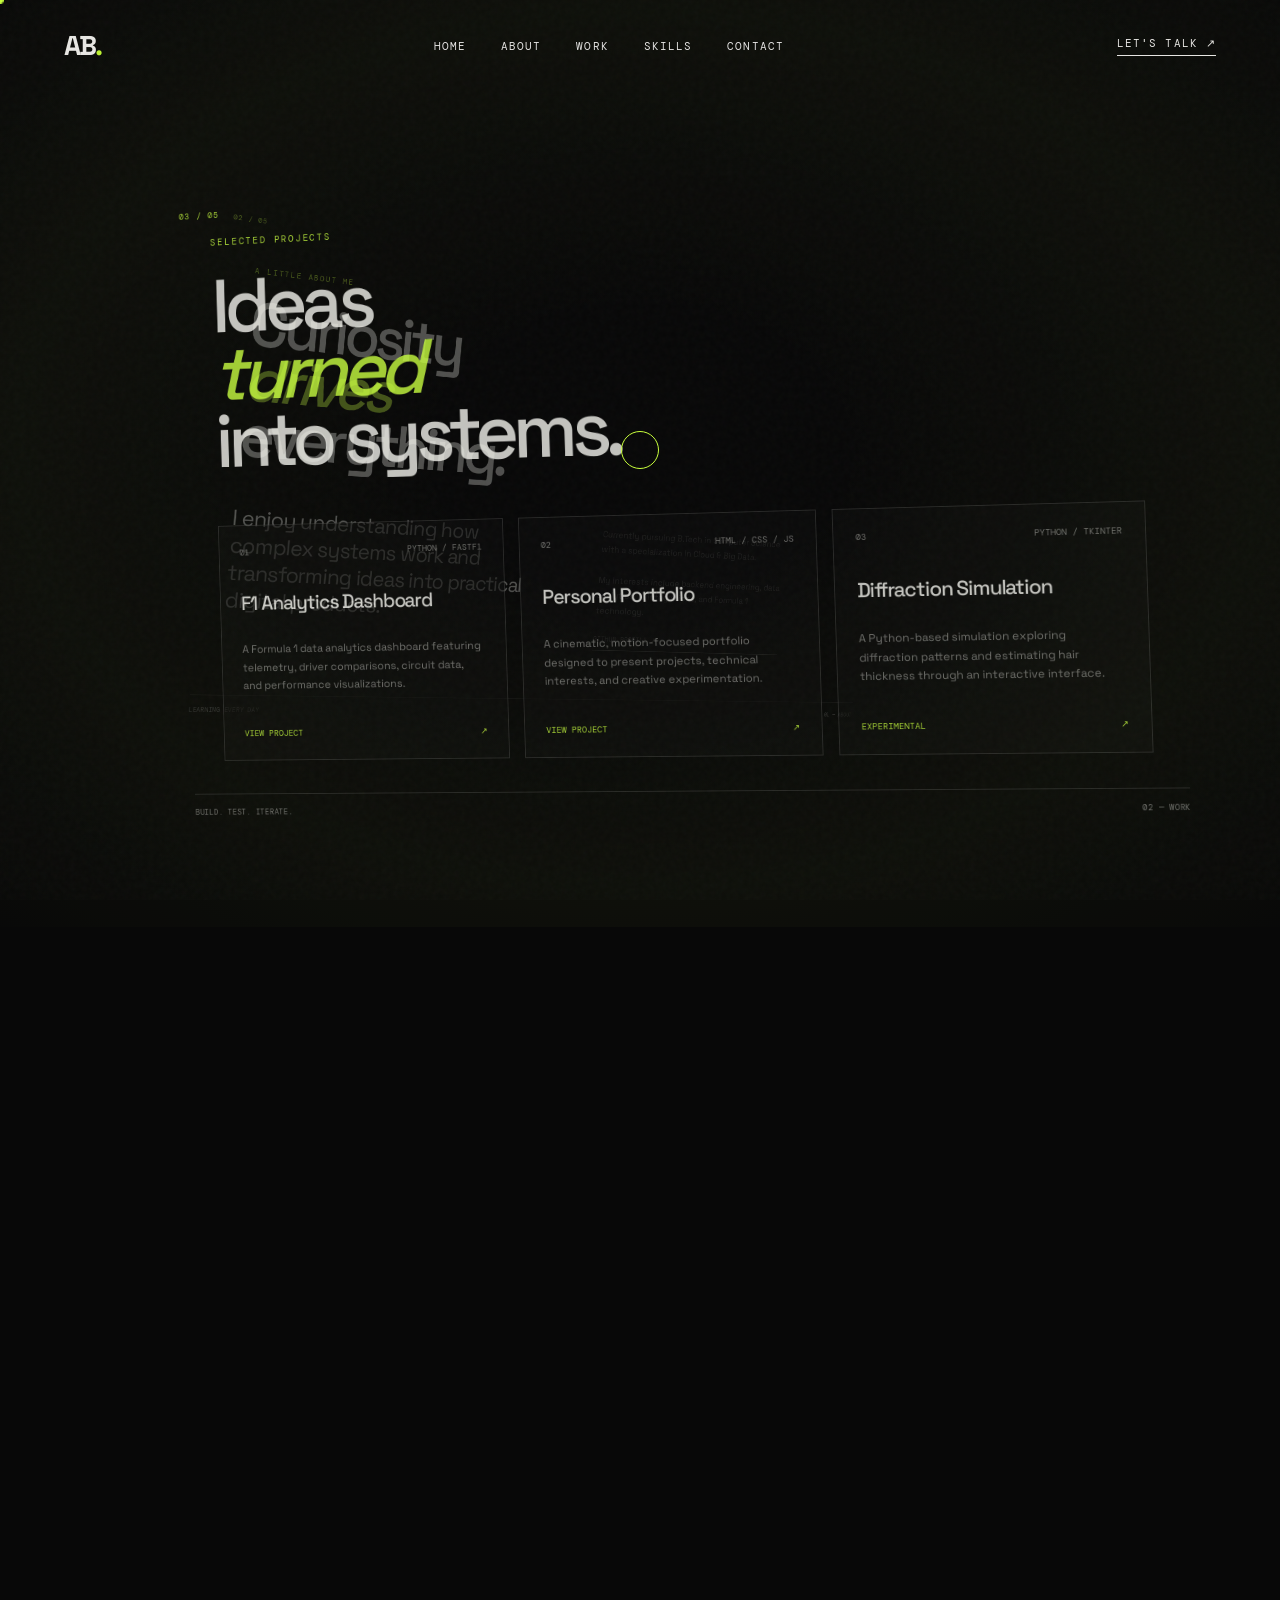
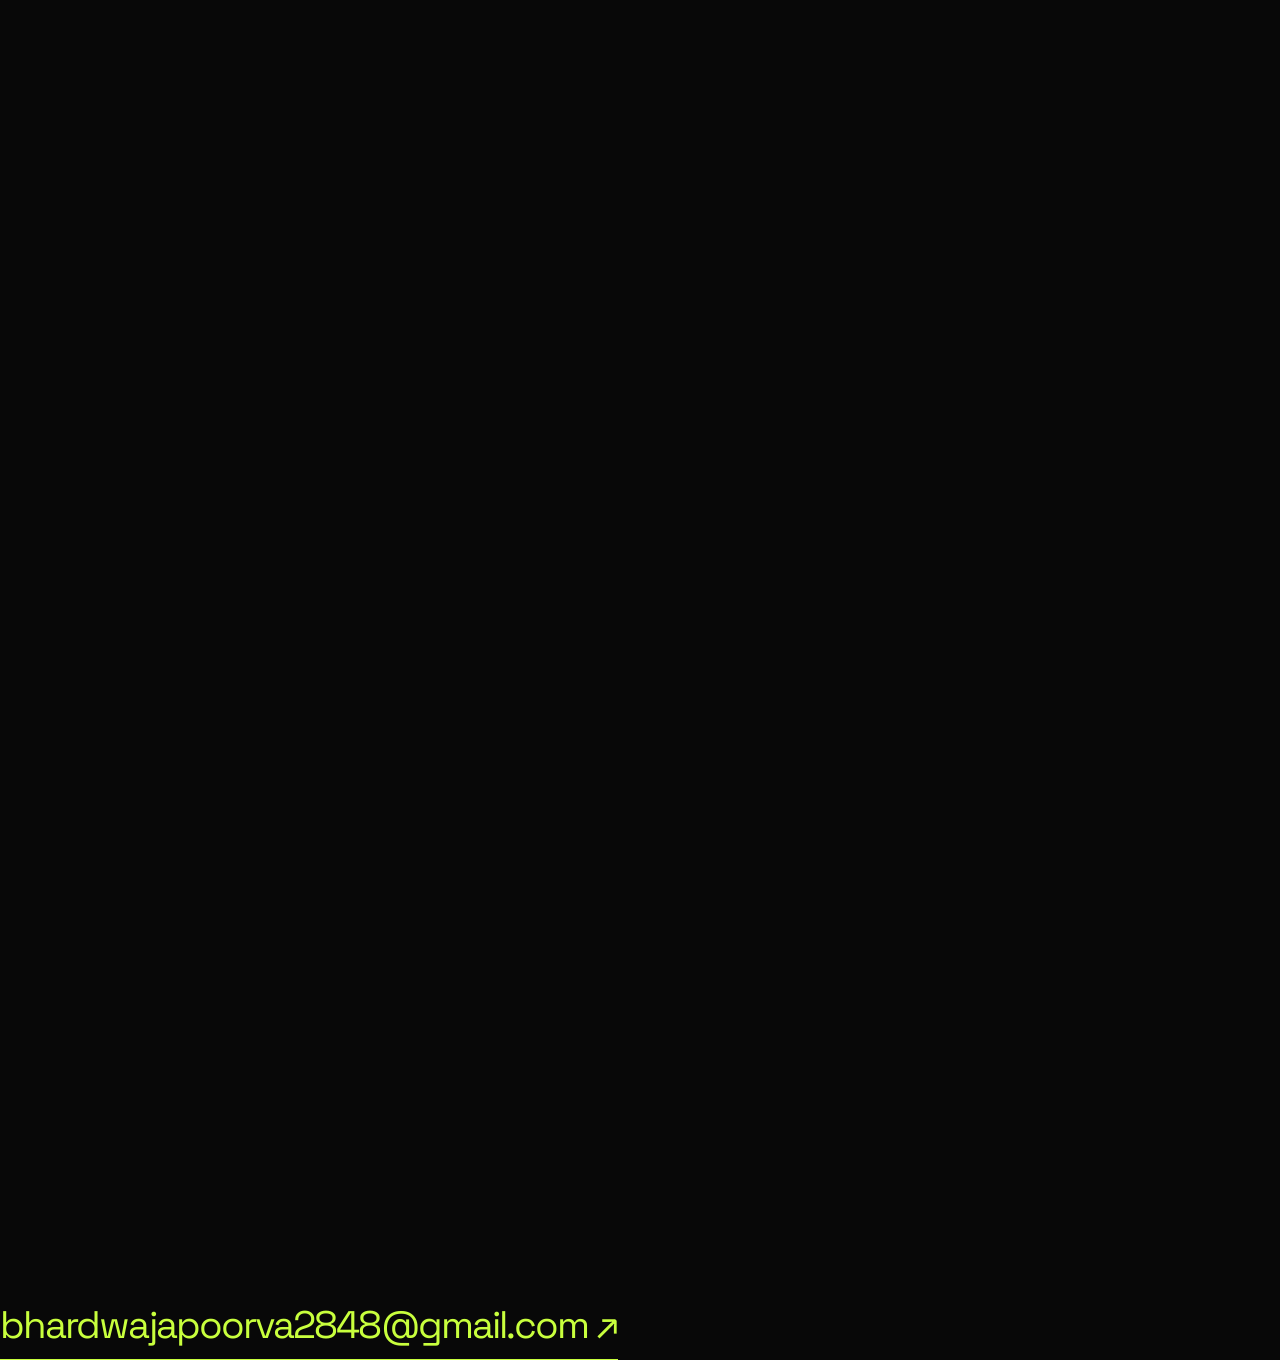
==== index.html @ 8e61adb4 "Clean up index.html by removing comments Removed unnecessary comments and cleaned up HTML structure." ====
<!DOCTYPE html>
<html lang="en">
<head>
  <meta charset="UTF-8" />
  <meta name="viewport" content="width=device-width, initial-scale=1.0" />

  <title>Apoorva Bhardwaj — Developer</title>

  <link rel="stylesheet" href="style.css" />
</head>

<body>

  <div id="loader">
    <div class="loader-number">00</div>
    <div class="loader-line"></div>
    <p>INITIALIZING EXPERIENCE</p>
  </div>

  <div class="cursor"></div>
  <div class="cursor-outline"></div>

  <canvas id="space"></canvas>

  <div class="noise"></div>

  <header class="navbar">
    <a href="#home" class="logo magnetic">AB<span>.</span></a>

    <nav>
      <a href="#home">Home</a>
      <a href="#about">About</a>
      <a href="#work">Work</a>
      <a href="#skills">Skills</a>
      <a href="#contact">Contact</a>
    </nav>

    <a href="#contact" class="nav-contact magnetic">
      Let's Talk ↗
    </a>
  </header>

  <main>

    <!-- Scroll space controls the virtual camera -->
    <div id="scroll-space">

      <section class="scroll-anchor" id="home-anchor"></section>
      <section class="scroll-anchor" id="about-anchor"></section>
      <section class="scroll-anchor" id="work-anchor"></section>
      <section class="scroll-anchor" id="skills-anchor"></section>
      <section class="scroll-anchor" id="contact-anchor"></section>

    </div>

    <!-- Virtual 3D world -->
    <div id="world">
      <div id="stage">

        <!-- HOME -->
        <section class="scene-panel" data-index="0" id="home">

          <div class="panel-number">01 / 05</div>

          <div class="hero-content">
            <p class="eyebrow">CLOUD & BIG DATA ENGINEER</p>

            <h1>
              Building
              <span>digital</span>
              experiences.
            </h1>

            <p class="hero-description">
              First-year B.Tech student exploring software engineering,
              cloud computing, artificial intelligence, and data.
            </p>

            <div class="hero-actions">
              <a href="#work" class="button magnetic">
                Explore Work <span>↗</span>
              </a>

              <a href="#contact" class="text-link magnetic">
                Get in touch ↗
              </a>
            </div>
          </div>

          <div class="hero-side">
            <div class="orbit"></div>
            <p>SCROLL TO<br />ENTER THE SYSTEM ↓</p>
          </div>

          <div class="panel-footer">
            <span>BASED IN BENGALURU, INDIA</span>
            <span>AVAILABLE FOR OPPORTUNITIES</span>
          </div>

        </section>


        <!-- ABOUT -->
        <section class="scene-panel" data-index="1" id="about">

          <div class="panel-number">02 / 05</div>

          <div class="section-content">

            <p class="eyebrow">A LITTLE ABOUT ME</p>

            <h2>
              Curiosity
              <span>drives</span>
              everything.
            </h2>

            <div class="about-grid">

              <p class="large-text">
                I enjoy understanding how complex systems work and
                transforming ideas into practical digital products.
              </p>

              <div class="about-details">
                <p>
                  Currently pursuing B.Tech in Computer Science with
                  a specialization in Cloud & Big Data.
                </p>

                <p>
                  My interests include backend engineering, data
                  analytics, AI integrations, and Formula 1 technology.
                </p>

                <a
                  href="https://github.com/ABhardwaj28"
                  target="_blank"
                  rel="noopener noreferrer"
                  class="text-link magnetic"
                >
                  GitHub Profile ↗
                </a>
              </div>

            </div>

          </div>

          <div class="panel-footer">
            <span>LEARNING EVERY DAY</span>
            <span>01 — ABOUT</span>
          </div>

        </section>


        <!-- WORK -->
        <section class="scene-panel" data-index="2" id="work">

          <div class="panel-number">03 / 05</div>

          <div class="section-content">

            <p class="eyebrow">SELECTED PROJECTS</p>

            <h2>
              Ideas
              <span>turned</span>
              into systems.
            </h2>

            <div class="projects">

              <a
                href="https://github.com/ABhardwaj28/F1-project"
                target="_blank"
                rel="noopener noreferrer"
                class="project-card magnetic"
              >
                <div class="project-top">
                  <span>01</span>
                  <span>PYTHON / FASTF1</span>
                </div>

                <h3>F1 Analytics Dashboard</h3>

                <p>
                  A Formula 1 data analytics dashboard featuring
                  telemetry, driver comparisons, circuit data,
                  and performance visualizations.
                </p>

                <div class="project-bottom">
                  <span>VIEW PROJECT</span>
                  <span>↗</span>
                </div>
              </a>


              <a
                href="https://github.com/ABhardwaj28/Portfolio"
                target="_blank"
                rel="noopener noreferrer"
                class="project-card magnetic"
              >
                <div class="project-top">
                  <span>02</span>
                  <span>HTML / CSS / JS</span>
                </div>

                <h3>Personal Portfolio</h3>

                <p>
                  A cinematic, motion-focused portfolio designed
                  to present projects, technical interests,
                  and creative experimentation.
                </p>

                <div class="project-bottom">
                  <span>VIEW PROJECT</span>
                  <span>↗</span>
                </div>
              </a>


              <div class="project-card">
                <div class="project-top">
                  <span>03</span>
                  <span>PYTHON / TKINTER</span>
                </div>

                <h3>Diffraction Simulation</h3>

                <p>
                  A Python-based simulation exploring diffraction
                  patterns and estimating hair thickness through
                  an interactive interface.
                </p>

                <div class="project-bottom">
                  <span>EXPERIMENTAL</span>
                  <span>↗</span>
                </div>
              </div>

            </div>

          </div>

          <div class="panel-footer">
            <span>BUILD. TEST. ITERATE.</span>
            <span>02 — WORK</span>
          </div>

        </section>


        <!-- SKILLS -->
        <section class="scene-panel" data-index="3" id="skills">

          <div class="panel-number">04 / 05</div>

          <div class="section-content">

            <p class="eyebrow">TECHNICAL TOOLKIT</p>

            <h2>
              Always
              <span>learning</span>
              something new.
            </h2>

            <div class="skills-grid">

              <div class="skill-group">
                <span>01</span>
                <h3>Languages</h3>
                <p>Python</p>
                <p>JavaScript</p>
                <p>SQL</p>
                <p>HTML / CSS</p>
              </div>

              <div class="skill-group">
                <span>02</span>
                <h3>Technologies</h3>
                <p>Streamlit</p>
                <p>FastF1</p>
                <p>Git & GitHub</p>
                <p>Docker</p>
              </div>

              <div class="skill-group">
                <span>03</span>
                <h3>Interests</h3>
                <p>Cloud Computing</p>
                <p>Artificial Intelligence</p>
                <p>Data Analytics</p>
                <p>Open Source</p>
              </div>

            </div>

          </div>

          <div class="panel-footer">
            <span>PROGRESS OVER PERFECTION</span>
            <span>03 — SKILLS</span>
          </div>

        </section>


        <!-- CONTACT -->
        <section class="scene-panel" data-index="4" id="contact">

          <div class="panel-number">05 / 05</div>

          <div class="contact-content">

            <p class="eyebrow">HAVE AN IDEA?</p>

            <h2>
              Let's build
              <span>something</span>
              meaningful.
            </h2>

            <p class="contact-description">
              Open to learning opportunities, collaborations,
              internships, and interesting technical projects.
            </p>

            <a
              href="mailto:bhardwajapoorva2848@gmail.com"
              class="contact-email magnetic"
            >
              bhardwajapoorva2848@gmail.com ↗
            </a>

            <div class="social-links">

              <a
                href="https://github.com/ABhardwaj28"
                target="_blank"
                rel="noopener noreferrer"
                class="magnetic"
              >
                GitHub ↗
              </a>

              <a
                href="https://www.linkedin.com"
                target="_blank"
                rel="noopener noreferrer"
                class="magnetic"
              >
                LinkedIn ↗
              </a>

            </div>

          </div>

          <div class="panel-footer">
            <span>THANKS FOR VISITING</span>
            <span>© 2026 APOORVA BHARDWAJ</span>
          </div>

        </section>

      </div>
    </div>

  </main>

  <div class="flight-overlay"></div>

  <script src="script.js"></script>

</body>
</html>
<a
  href="mailto:bhardwajapoorva2848@gmail.com"
  class="contact-email magnetic"
>
  bhardwajapoorva2848@gmail.com ↗
</a>
---- style.css ----
@import url('https://fonts.googleapis.com/css2?family=DM+Mono:wght@400;500&family=Space+Grotesk:wght@300;400;500;600;700&display=swap');

:root {
  --background: #080808;
  --foreground: #f3f3ed;
  --muted: #858581;
  --accent: #c8ff3d;
  --line: rgba(243, 243, 237, 0.15);
}

* {
  margin: 0;
  padding: 0;
  box-sizing: border-box;
}

html {
  scroll-behavior: auto;
  background: var(--background);
}

body {
  background: var(--background);
  color: var(--foreground);
  font-family: "Space Grotesk", sans-serif;
  overflow-x: hidden;
  cursor: none;
}

a {
  color: inherit;
  text-decoration: none;
}

button,
a {
  -webkit-tap-highlight-color: transparent;
}

#loader {
  position: fixed;
  inset: 0;
  z-index: 99999;
  background: var(--background);
  display: flex;
  flex-direction: column;
  justify-content: center;
  align-items: center;
  gap: 18px;
  transition: opacity 0.8s ease, visibility 0.8s ease;
}

#loader.hide {
  opacity: 0;
  visibility: hidden;
}

.loader-number {
  font-family: "DM Mono", monospace;
  font-size: 5rem;
  color: var(--accent);
}

.loader-line {
  width: 180px;
  height: 1px;
  background: var(--line);
  overflow: hidden;
}

.loader-line::after {
  content: "";
  display: block;
  width: 100%;
  height: 100%;
  background: var(--accent);
  transform: translateX(-100%);
  animation: loading 1.5s ease forwards;
}

#loader p {
  font-family: "DM Mono", monospace;
  color: var(--muted);
  font-size: 0.65rem;
  letter-spacing: 0.15em;
}

@keyframes loading {
  to {
    transform: translateX(0);
  }
}

#space {
  position: fixed;
  inset: 0;
  z-index: -3;
  width: 100%;
  height: 100%;
}

.noise {
  position: fixed;
  inset: 0;
  z-index: 100;
  pointer-events: none;
  opacity: 0.04;
  background-image: url("data:image/svg+xml,%3Csvg viewBox='0 0 180 180' xmlns='http://www.w3.org/2000/svg'%3E%3Cfilter id='n'%3E%3CfeTurbulence type='fractalNoise' baseFrequency='.9' numOctaves='4' stitchTiles='stitch'/%3E%3C/filter%3E%3Crect width='100%25' height='100%25' filter='url(%23n)' opacity='.7'/%3E%3C/svg%3E");
}

.cursor,
.cursor-outline {
  position: fixed;
  top: 0;
  left: 0;
  pointer-events: none;
  z-index: 10000;
  border-radius: 50%;
  transform: translate3d(-50%, -50%, 0);
  will-change: transform;
}

.cursor {
  width: 7px;
  height: 7px;
  background: var(--accent);
}

.cursor-outline {
  width: 38px;
  height: 38px;
  border: 1px solid var(--accent);
  transition:
    width 0.3s ease,
    height 0.3s ease,
    background 0.3s ease;
}

.cursor-outline.large {
  width: 75px;
  height: 75px;
  background: rgba(200, 255, 61, 0.06);
}

.navbar {
  position: fixed;
  top: 0;
  left: 0;
  width: 100%;
  z-index: 500;
  display: flex;
  align-items: center;
  justify-content: space-between;
  padding: 28px 5vw;
  mix-blend-mode: difference;
}

.logo {
  font-size: 1.7rem;
  font-weight: 700;
  letter-spacing: -0.08em;
}

.logo span {
  color: var(--accent);
}

.navbar nav {
  display: flex;
  gap: 35px;
}

.navbar nav a,
.nav-contact {
  font-family: "DM Mono", monospace;
  font-size: 0.68rem;
  text-transform: uppercase;
  letter-spacing: 0.1em;
  color: var(--foreground);
  transition: color 0.3s ease;
}

.navbar nav a:hover,
.nav-contact:hover {
  color: var(--accent);
}

.nav-contact {
  border-bottom: 1px solid var(--foreground);
  padding-bottom: 5px;
}

#scroll-space {
  position: relative;
  height: 500vh;
}

.scroll-anchor {
  height: 100vh;
  pointer-events: none;
}

#world {
  position: fixed;
  inset: 0;
  z-index: 10;
  perspective: 1800px;
  perspective-origin: 50% 50%;
  overflow: hidden;
  pointer-events: none;
}

#stage {
  position: relative;
  width: 100%;
  height: 100%;
  transform-style: preserve-3d;
}

.scene-panel {
  position: absolute;
  inset: 0;
  width: 100%;
  height: 100%;
  padding: 150px 8vw 70px;
  display: flex;
  flex-direction: column;
  justify-content: center;
  transform-style: preserve-3d;
  opacity: 0;
  visibility: hidden;
  will-change: transform, opacity;
  backface-visibility: hidden;
  pointer-events: none;
}

.scene-panel.active {
  pointer-events: auto;
}

.panel-number {
  position: absolute;
  top: 145px;
  left: 5vw;
  font-family: "DM Mono", monospace;
  font-size: 0.65rem;
  color: var(--accent);
  letter-spacing: 0.12em;
}

.panel-footer {
  position: absolute;
  left: 5vw;
  right: 5vw;
  bottom: 30px;
  display: flex;
  justify-content: space-between;
  border-top: 1px solid var(--line);
  padding-top: 15px;
  font-family: "DM Mono", monospace;
  font-size: 0.58rem;
  letter-spacing: 0.08em;
  color: var(--muted);
}

.eyebrow {
  font-family: "DM Mono", monospace;
  font-size: 0.7rem;
  color: var(--accent);
  letter-spacing: 0.16em;
  margin-bottom: 30px;
}

.hero-content {
  max-width: 1000px;
  transform: translateZ(80px);
}

h1,
h2 {
  font-weight: 500;
  letter-spacing: -0.08em;
  line-height: 0.9;
}

h1 {
  font-size: clamp(4rem, 10vw, 10rem);
  max-width: 1100px;
}

h1 span,
h2 span {
  display: block;
  color: var(--accent);
  font-style: italic;
}

.hero-description {
  max-width: 420px;
  margin-top: 45px;
  margin-left: 8px;
  font-size: 0.95rem;
  line-height: 1.7;
  color: var(--muted);
}

.hero-actions {
  display: flex;
  align-items: center;
  gap: 35px;
  margin-top: 40px;
}

.button {
  display: inline-flex;
  align-items: center;
  gap: 35px;
  padding: 17px 23px;
  color: var(--background);
  background: var(--accent);
  font-family: "DM Mono", monospace;
  font-size: 0.7rem;
  text-transform: uppercase;
  transition: transform 0.3s ease;
}

.button:hover {
  transform: scale(1.05);
}

.text-link {
  font-family: "DM Mono", monospace;
  font-size: 0.7rem;
  text-transform: uppercase;
  border-bottom: 1px solid var(--muted);
  padding-bottom: 8px;
}

.hero-side {
  position: absolute;
  right: 9vw;
  bottom: 25%;
  text-align: right;
}

.hero-side p {
  font-family: "DM Mono", monospace;
  color: var(--muted);
  font-size: 0.58rem;
  line-height: 1.8;
  letter-spacing: 0.1em;
}

.orbit {
  width: 180px;
  height: 180px;
  border: 1px solid rgba(200, 255, 61, 0.4);
  border-radius: 50%;
  margin-bottom: 30px;
  animation: orbit 15s linear infinite;
  position: relative;
}

.orbit::before,
.orbit::after {
  content: "";
  position: absolute;
  inset: 25px;
  border: 1px solid var(--line);
  border-radius: 50%;
}

.orbit::after {
  inset: 60px;
  background: var(--accent);
  box-shadow: 0 0 50px rgba(200, 255, 61, 0.4);
}

@keyframes orbit {
  to {
    transform: rotate(360deg);
  }
}

.section-content {
  width: 100%;
  max-width: 1250px;
  margin: auto;
}

h2 {
  font-size: clamp(3.2rem, 7vw, 8rem);
  max-width: 950px;
  margin-bottom: 60px;
}

.about-grid {
  display: grid;
  grid-template-columns: 1fr 0.7fr;
  gap: 100px;
  max-width: 950px;
}

.large-text {
  font-size: clamp(1.4rem, 2.5vw, 2.3rem);
  line-height: 1.25;
  letter-spacing: -0.04em;
}

.about-details {
  display: flex;
  flex-direction: column;
  gap: 25px;
  color: var(--muted);
  font-size: 0.9rem;
  line-height: 1.7;
}

.projects {
  display: grid;
  grid-template-columns: repeat(3, 1fr);
  gap: 18px;
}

.project-card {
  min-height: 280px;
  padding: 25px;
  display: flex;
  flex-direction: column;
  justify-content: space-between;
  border: 1px solid var(--line);
  background: rgba(12, 12, 12, 0.7);
  transition:
    border-color 0.3s ease,
    background 0.3s ease,
    transform 0.3s ease;
}

.project-card:hover {
  border-color: var(--accent);
  background: rgba(200, 255, 61, 0.04);
}

.project-top,
.project-bottom {
  display: flex;
  justify-content: space-between;
  font-family: "DM Mono", monospace;
  font-size: 0.6rem;
  color: var(--muted);
}

.project-card h3 {
  font-size: 1.45rem;
  font-weight: 500;
  letter-spacing: -0.05em;
  margin: 25px 0 15px;
}

.project-card p {
  font-size: 0.8rem;
  line-height: 1.7;
  color: var(--muted);
}

.project-bottom {
  color: var(--accent);
  margin-top: 25px;
}

.skills-grid {
  display: grid;
  grid-template-columns: repeat(3, 1fr);
  gap: 25px;
}

.skill-group {
  border-top: 1px solid var(--line);
  padding-top: 20px;
}

.skill-group span {
  font-family: "DM Mono", monospace;
  color: var(--accent);
  font-size: 0.65rem;
}

.skill-group h3 {
  font-size: 1.5rem;
  margin: 25px 0;
  font-weight: 500;
}

.skill-group p {
  color: var(--muted);
  margin: 13px 0;
  font-family: "DM Mono", monospace;
  font-size: 0.75rem;
}

.contact-content {
  max-width: 1100px;
  margin: auto;
}

.contact-description {
  color: var(--muted);
  max-width: 400px;
  line-height: 1.7;
  margin: 30px 0;
}

.contact-email {
  display: inline-block;
  font-size: clamp(1.1rem, 3vw, 2.8rem);
  letter-spacing: -0.05em;
  border-bottom: 1px solid var(--accent);
  padding-bottom: 10px;
  color: var(--accent);
}

.social-links {
  display: flex;
  gap: 30px;
  margin-top: 50px;
}

.social-links a {
  font-family: "DM Mono", monospace;
  font-size: 0.7rem;
  border-bottom: 1px solid var(--line);
  padding-bottom: 8px;
}

.flight-overlay {
  position: fixed;
  inset: 0;
  z-index: 200;
  pointer-events: none;
  opacity: 0;
  background:
    radial-gradient(
      ellipse at center,
      transparent 20%,
      rgba(200, 255, 61, 0.04) 65%,
      rgba(0, 0, 0, 0.8) 100%
    );
  mix-blend-mode: screen;
}

.flight-overlay::before,
.flight-overlay::after {
  content: "";
  position: absolute;
  inset: 0;
  background: repeating-linear-gradient(
    90deg,
    transparent 0,
    transparent 10%,
    rgba(200, 255, 61, 0.12) 10.1%,
    transparent 10.2%
  );
  transform: scaleX(0.5);
  opacity: 0;
}

.flight-overlay::after {
  background: repeating-linear-gradient(
    0deg,
    transparent 0,
    transparent 8%,
    rgba(255, 255, 255, 0.1) 8.1%,
    transparent 8.2%
  );
}

@media (max-width: 900px) {
  .navbar {
    padding: 24px;
  }

  .navbar nav {
    display: none;
  }

  .nav-contact {
    font-size: 0.6rem;
  }

  .scene-panel {
    padding: 120px 8vw 70px;
  }

  .panel-number {
    top: 115px;
    left: 8vw;
  }

  .hero-side {
    display: none;
  }

  .hero-description {
    margin-top: 30px;
  }

  .about-grid {
    grid-template-columns: 1fr;
    gap: 30px;
  }

  .projects,
  .skills-grid {
    grid-template-columns: 1fr;
    max-height: 55vh;
    overflow-y: auto;
  }

  .project-card {
    min-height: 180px;
  }

  .project-card h3 {
    margin: 15px 0;
  }

  h2 {
    margin-bottom: 30px;
  }

  .panel-footer {
    left: 8vw;
    right: 8vw;
    font-size: 0.5rem;
  }

  .panel-footer span:last-child {
    display: none;
  }

  .contact-email {
    font-size: 1.25rem;
  }
}

@media (hover: none), (pointer: coarse) {
  body {
    cursor: auto;
  }

  .cursor,
  .cursor-outline {
    display: none !important;
  }
}

@media (prefers-reduced-motion: reduce) {
  *,
  *::before,
  *::after {
    animation-duration: 0.01ms !important;
    transition-duration: 0.01ms !important;
  }
}
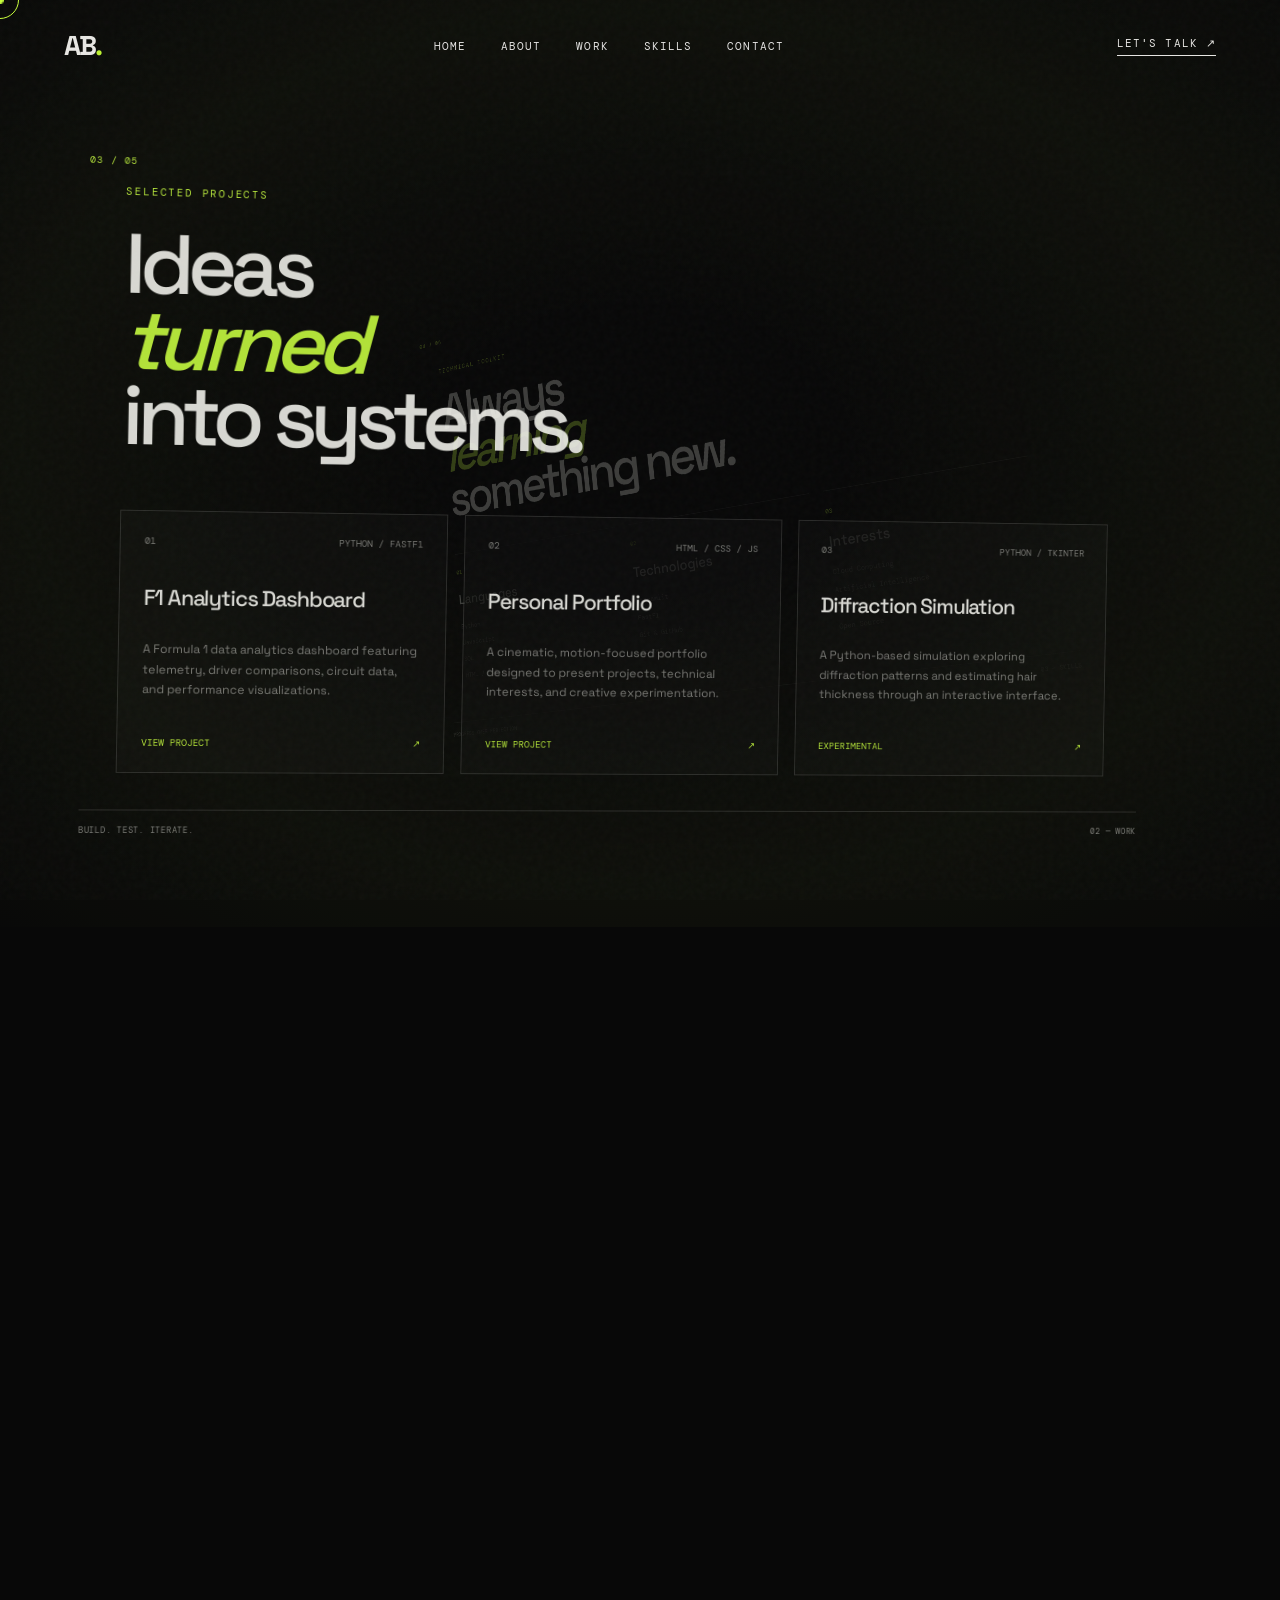
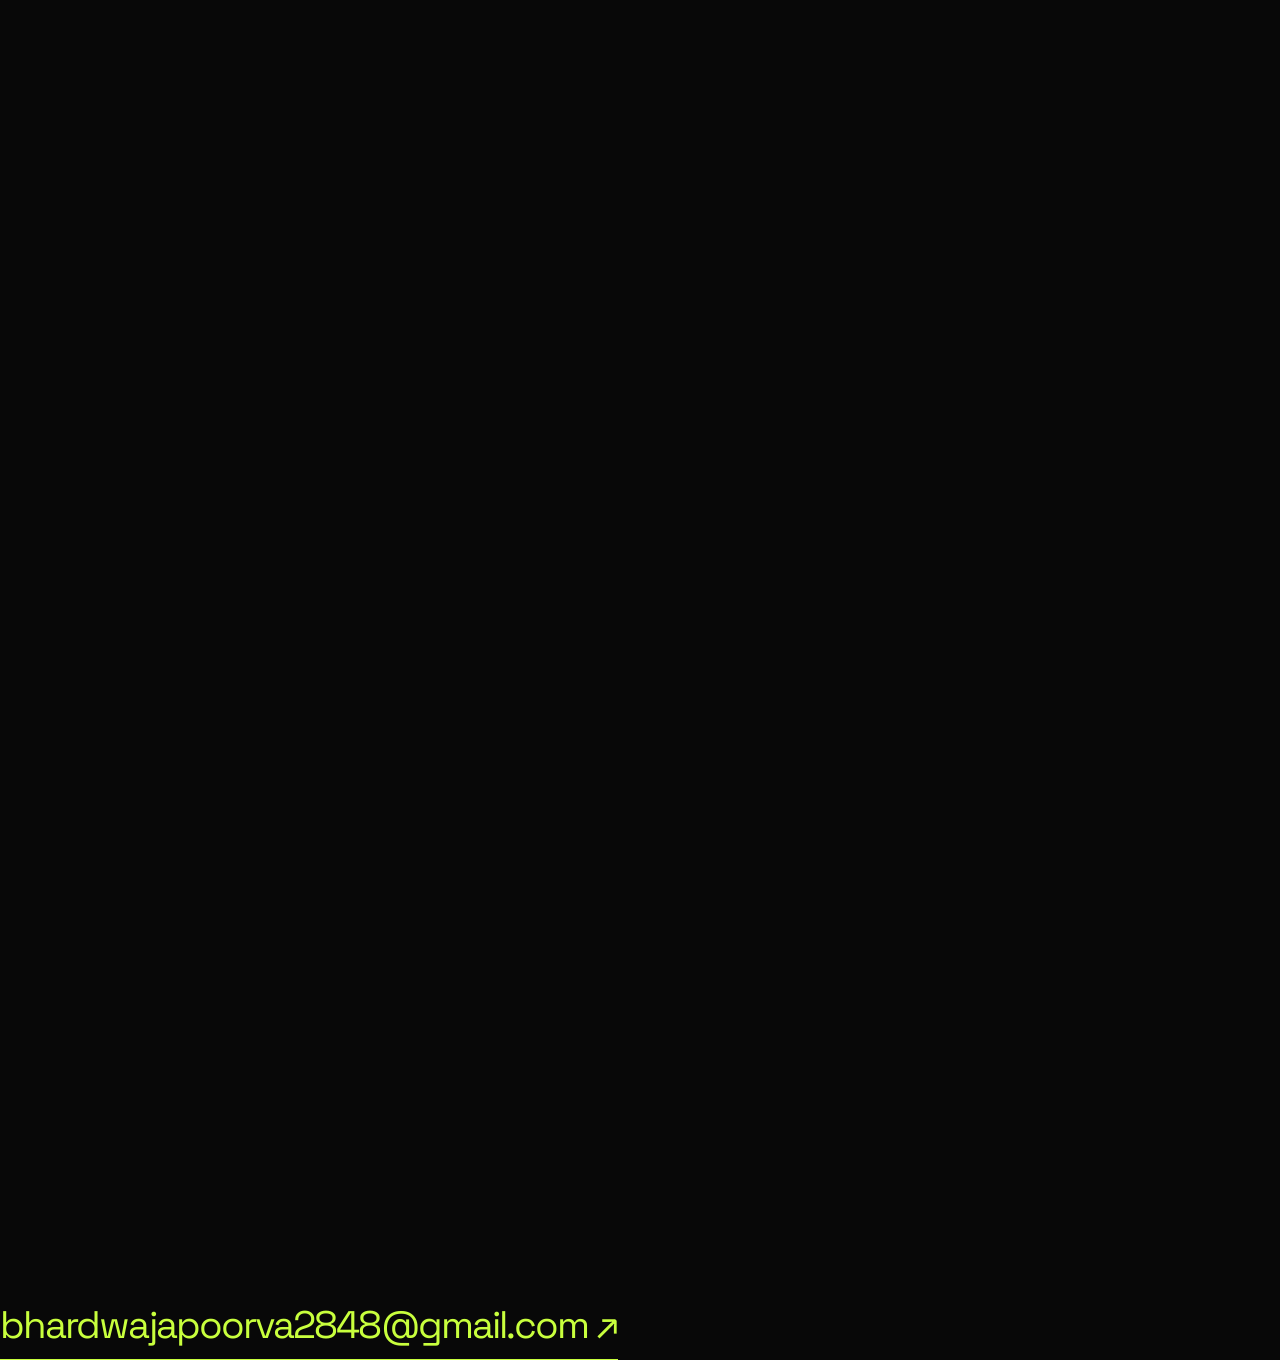
==== commit d826aef6: "Update index.html" ====
--- a/index.html
+++ b/index.html
@@ -336,8 +336,6 @@
             <a
               href="mailto:bhardwajapoorva2848@gmail.com"
               class="contact-email magnetic"
-            >
-              bhardwajapoorva2848@gmail.com ↗
             </a>
 
             <div class="social-links">
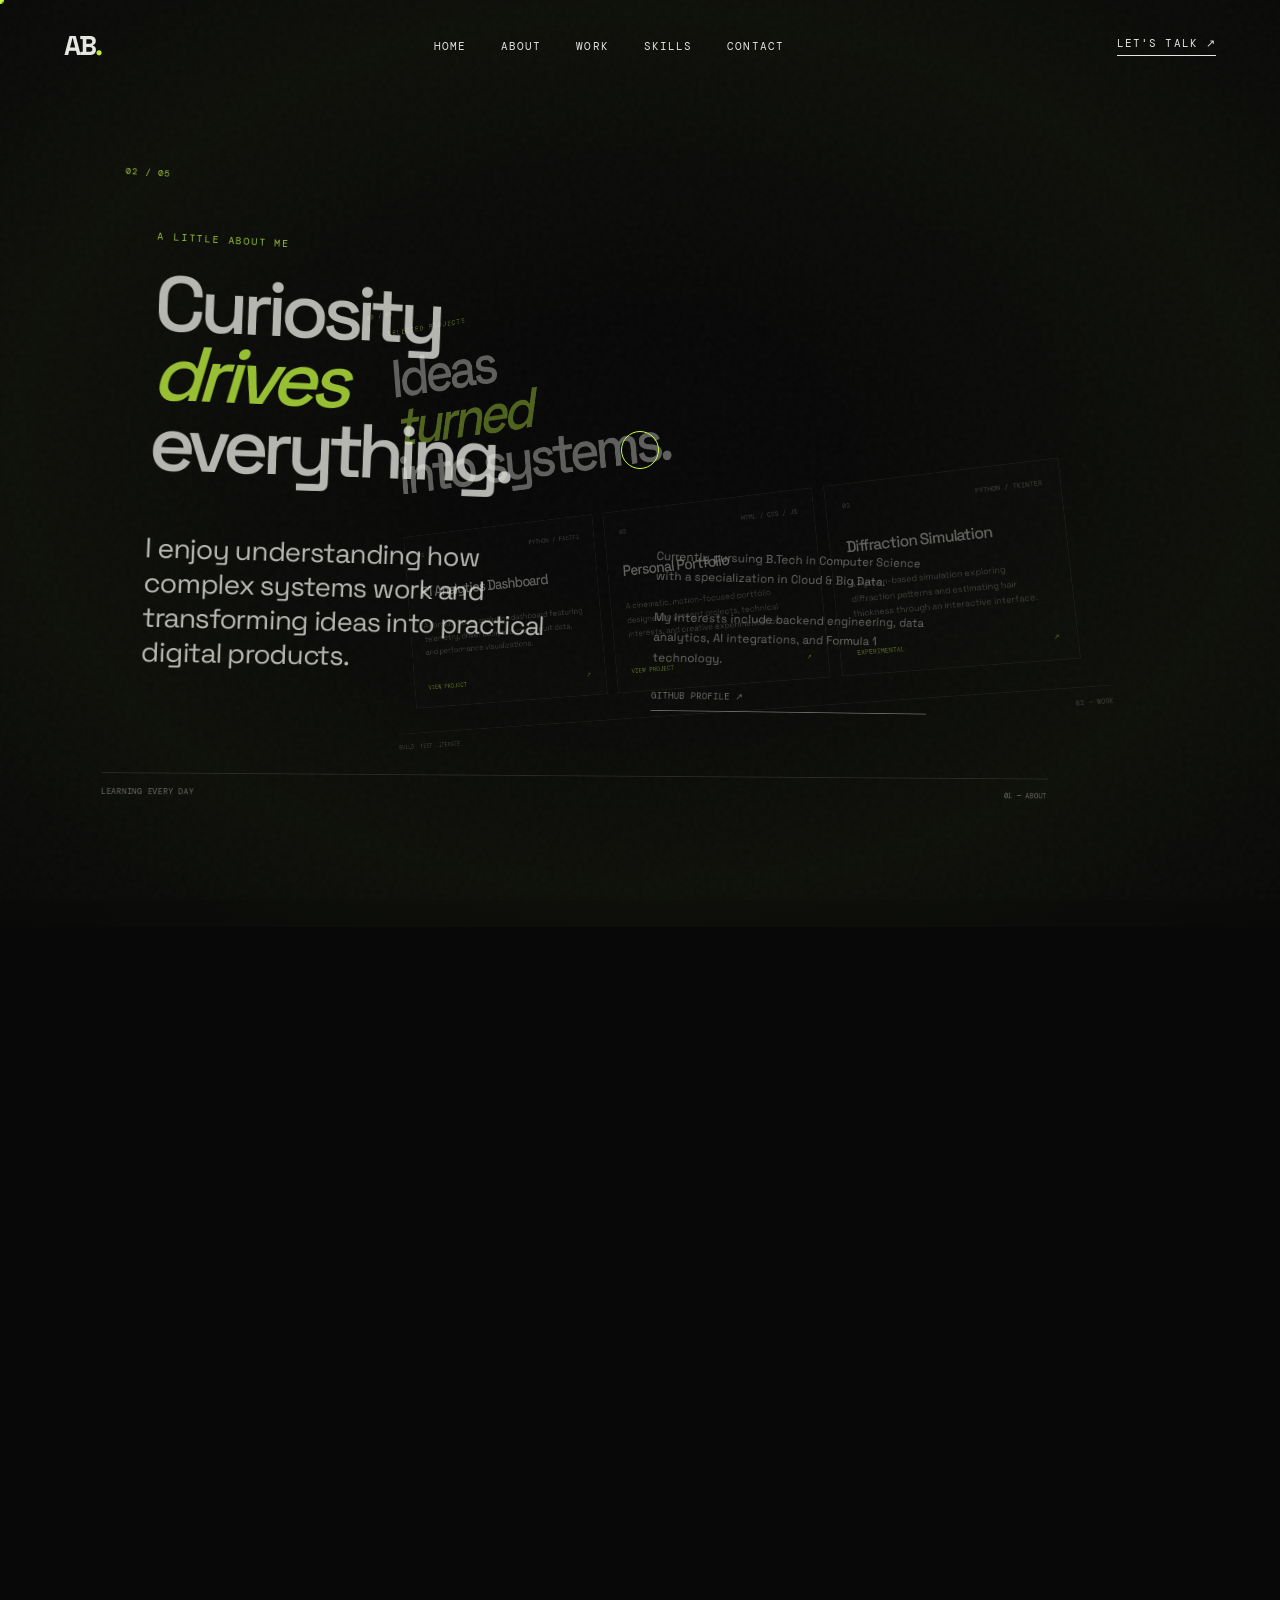
==== commit a10e30c3: "Clean up index.html and update LinkedIn link Removed commented sections for clarity and updated Link" ====
--- a/index.html
+++ b/index.html
@@ -1,4 +1,3 @@
-
 <!DOCTYPE html>
 <html lang="en">
 <head>
@@ -43,22 +42,17 @@
 
   <main>
 
-    <!-- Scroll space controls the virtual camera -->
     <div id="scroll-space">
-
       <section class="scroll-anchor" id="home-anchor"></section>
       <section class="scroll-anchor" id="about-anchor"></section>
       <section class="scroll-anchor" id="work-anchor"></section>
       <section class="scroll-anchor" id="skills-anchor"></section>
       <section class="scroll-anchor" id="contact-anchor"></section>
-
     </div>
 
-    <!-- Virtual 3D world -->
     <div id="world">
       <div id="stage">
 
-        <!-- HOME -->
         <section class="scene-panel" data-index="0" id="home">
 
           <div class="panel-number">01 / 05</div>
@@ -100,8 +94,6 @@
 
         </section>
 
-
-        <!-- ABOUT -->
         <section class="scene-panel" data-index="1" id="about">
 
           <div class="panel-number">02 / 05</div>
@@ -155,8 +147,6 @@
 
         </section>
 
-
-        <!-- WORK -->
         <section class="scene-panel" data-index="2" id="work">
 
           <div class="panel-number">03 / 05</div>
@@ -198,7 +188,6 @@
                 </div>
               </a>
 
-
               <a
                 href="https://github.com/ABhardwaj28/Portfolio"
                 target="_blank"
@@ -224,7 +213,6 @@
                 </div>
               </a>
 
-
               <div class="project-card">
                 <div class="project-top">
                   <span>03</span>
@@ -256,8 +244,6 @@
 
         </section>
 
-
-        <!-- SKILLS -->
         <section class="scene-panel" data-index="3" id="skills">
 
           <div class="panel-number">04 / 05</div>
@@ -312,8 +298,6 @@
 
         </section>
 
-
-        <!-- CONTACT -->
         <section class="scene-panel" data-index="4" id="contact">
 
           <div class="panel-number">05 / 05</div>
@@ -336,6 +320,8 @@
             <a
               href="mailto:bhardwajapoorva2848@gmail.com"
               class="contact-email magnetic"
+            >
+              bhardwajapoorva2848@gmail.com ↗
             </a>
 
             <div class="social-links">
@@ -350,7 +336,7 @@
               </a>
 
               <a
-                href="https://www.linkedin.com"
+                href="https://www.linkedin.com/in/apoorvabhardwaj28/"
                 target="_blank"
                 rel="noopener noreferrer"
                 class="magnetic"
@@ -380,10 +366,3 @@
 
 </body>
 </html>
-<a
-  href="mailto:bhardwajapoorva2848@gmail.com"
-  class="contact-email magnetic"
->
-  bhardwajapoorva2848@gmail.com ↗
-</a>
-
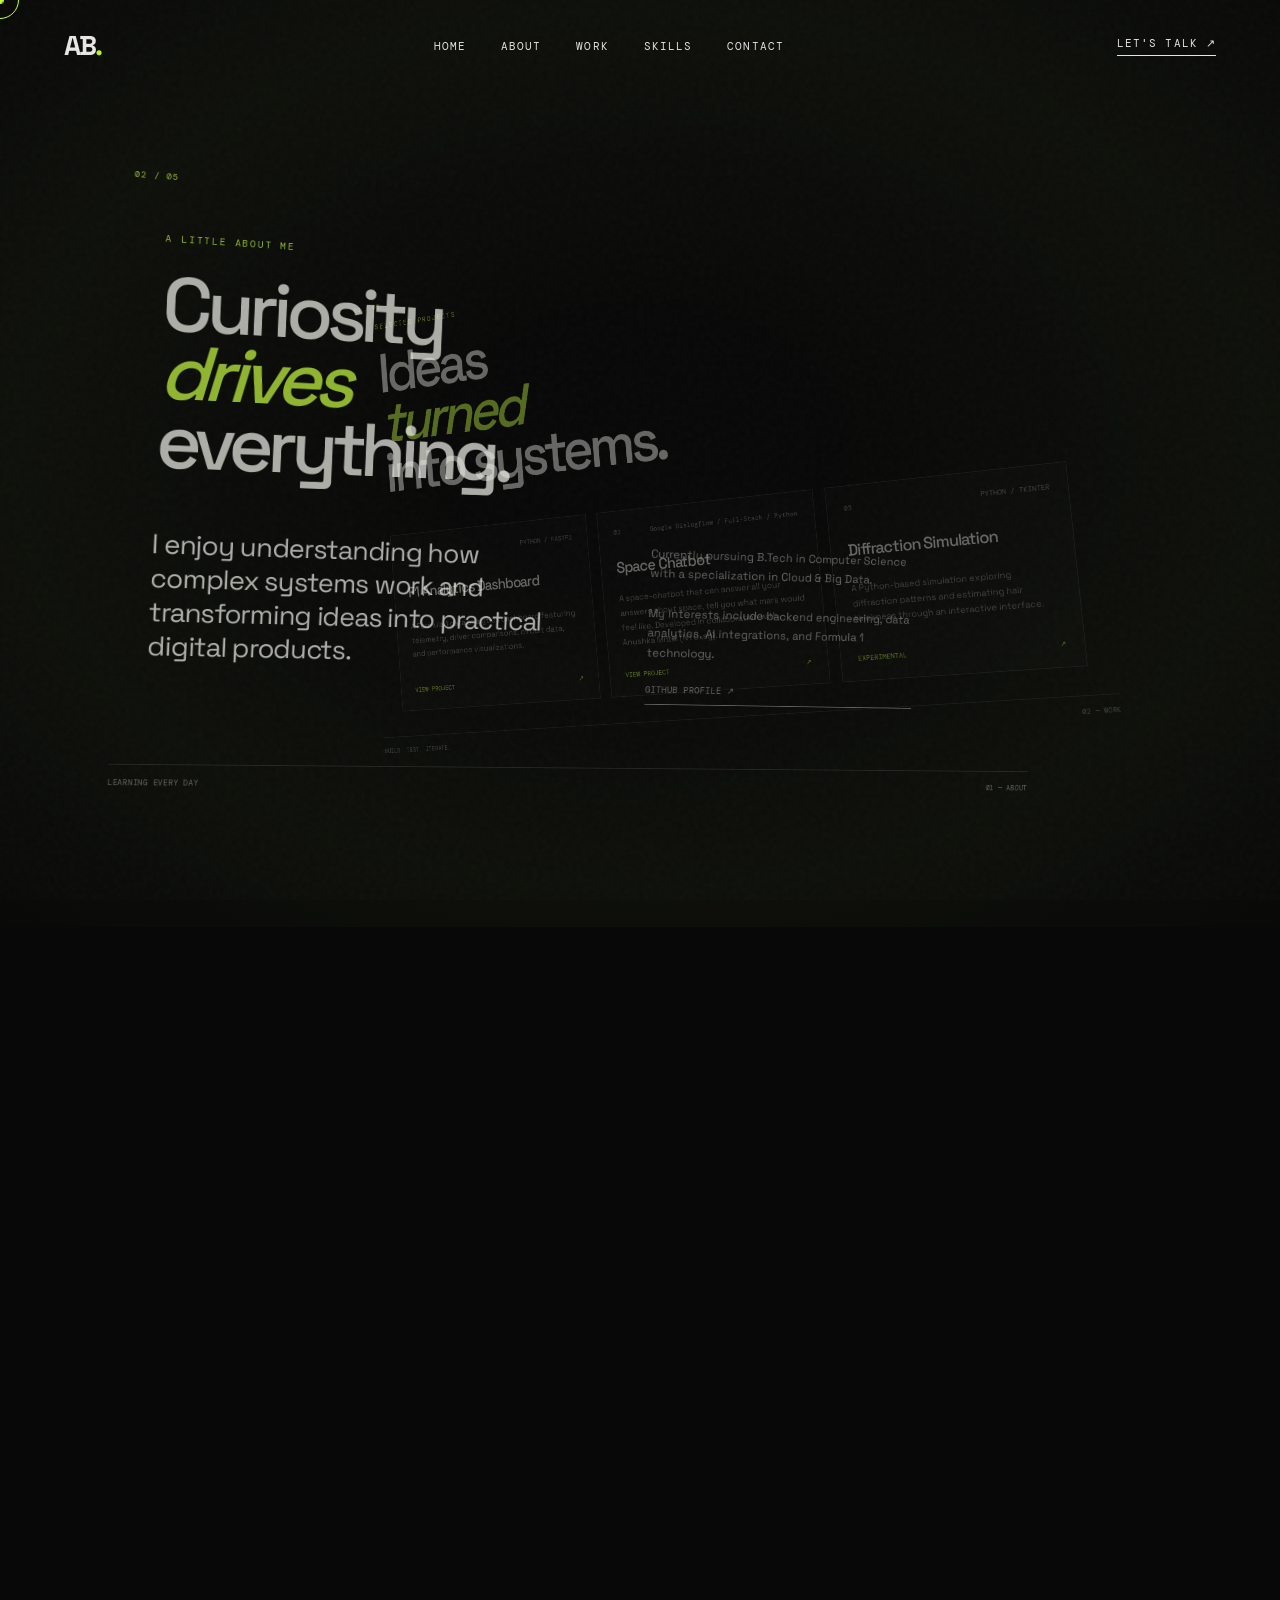
==== commit cc39af23: "Change project name and description in index.html Updated project details in index.html to reflect n" ====
--- a/index.html
+++ b/index.html
@@ -196,15 +196,16 @@
               >
                 <div class="project-top">
                   <span>02</span>
-                  <span>HTML / CSS / JS</span>
-                </div>
-
-                <h3>Personal Portfolio</h3>
-
-                <p>
-                  A cinematic, motion-focused portfolio designed
-                  to present projects, technical interests,
-                  and creative experimentation.
+                  <span>Google Dialogflow / Full-Stack / Python</span>
+                </div>
+
+                <h3>Space Chatbot</h3>
+
+                <p>
+                  A space-chatbot that can answer all 
+                  your answers about space, tell you what 
+                  mars would feel like. Developed in collaboration
+                  with Anushka Mittal (NTU ,sg).
                 </p>
 
                 <div class="project-bottom">
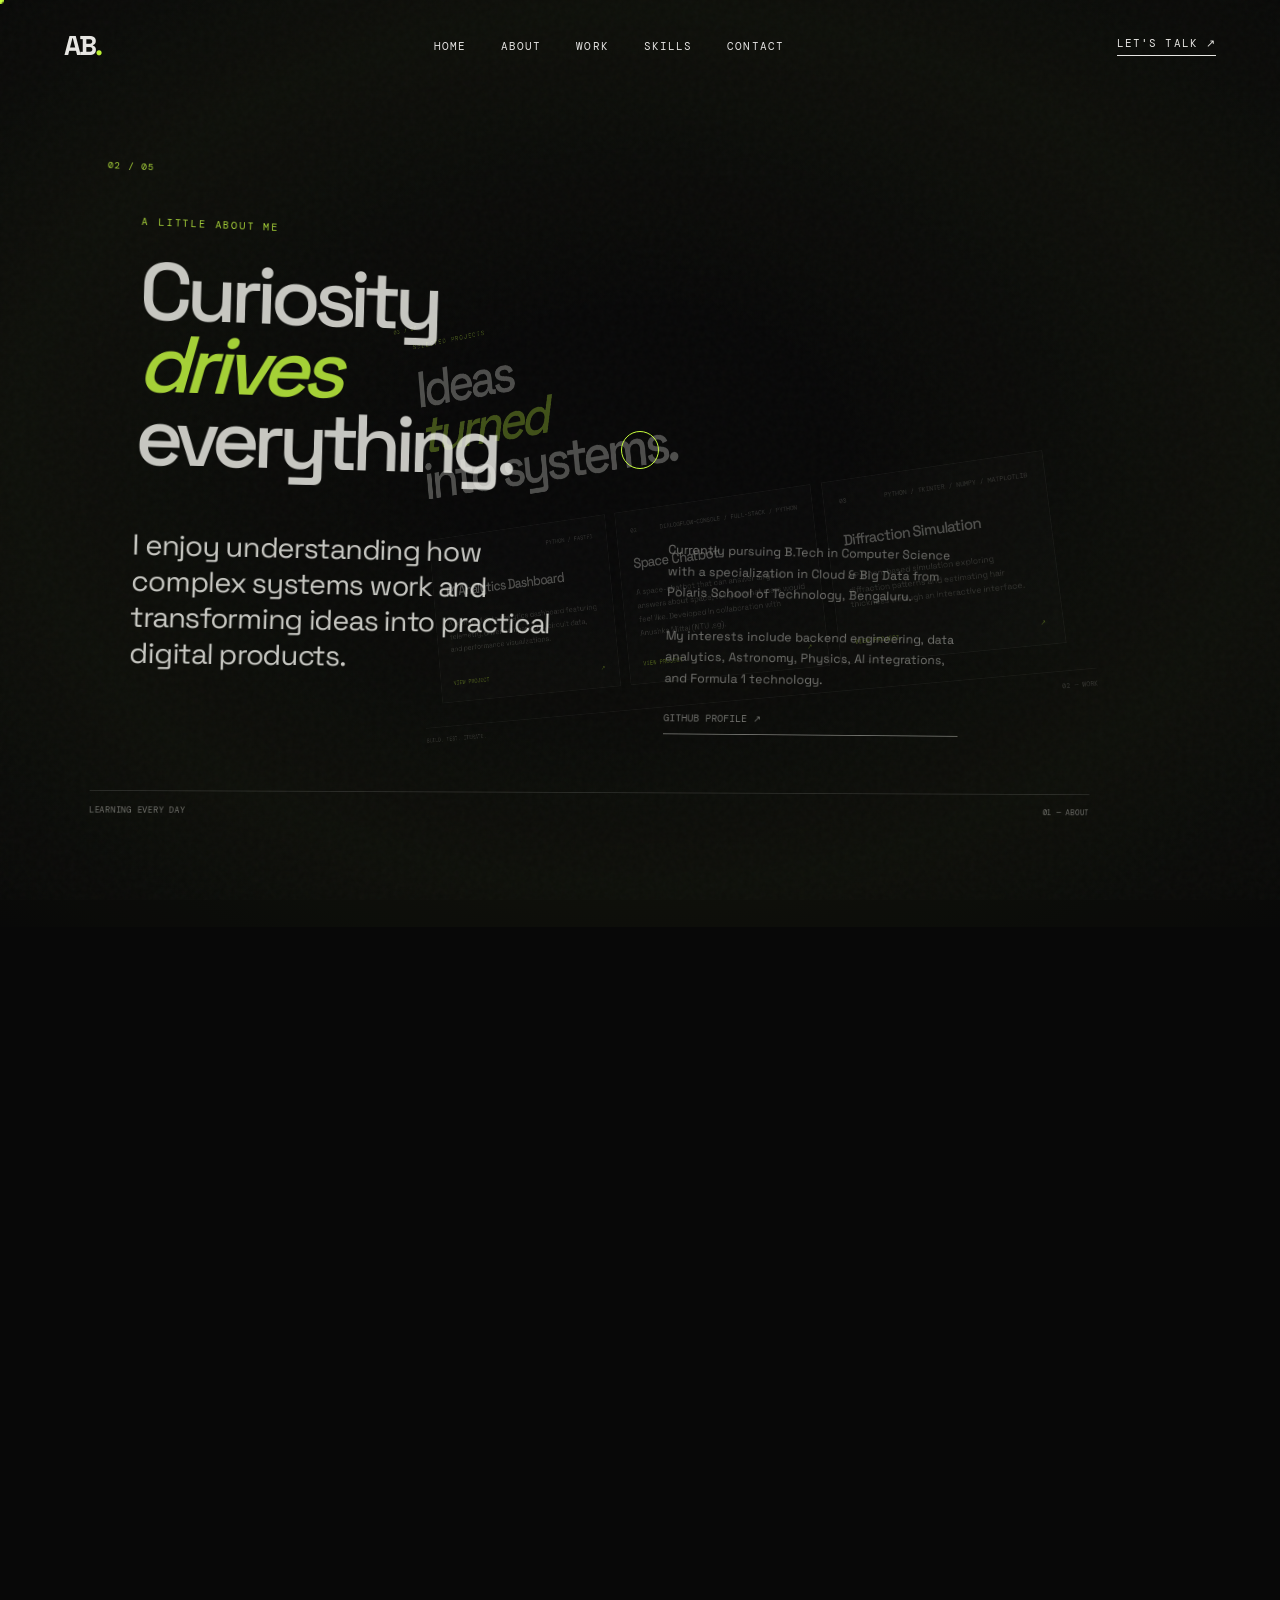
==== commit 08a30ded: "Update index.html" ====
--- a/index.html
+++ b/index.html
@@ -118,12 +118,14 @@
               <div class="about-details">
                 <p>
                   Currently pursuing B.Tech in Computer Science with
-                  a specialization in Cloud & Big Data.
+                  a specialization in Cloud & Big Data from Polaris 
+                  School of Technology, Bengaluru.
                 </p>
 
                 <p>
                   My interests include backend engineering, data
-                  analytics, AI integrations, and Formula 1 technology.
+                  analytics, Astronomy, Physics, AI integrations, 
+                  and Formula 1 technology.
                 </p>
 
                 <a
@@ -196,7 +198,7 @@
               >
                 <div class="project-top">
                   <span>02</span>
-                  <span>Google Dialogflow / Full-Stack / Python</span>
+                  <span>DIALOGFLOW-CONSOLE / FULL-STACK / PYTHON</span>
                 </div>
 
                 <h3>Space Chatbot</h3>
@@ -217,7 +219,7 @@
               <div class="project-card">
                 <div class="project-top">
                   <span>03</span>
-                  <span>PYTHON / TKINTER</span>
+                  <span>PYTHON / TKINTER / NUMPY / MATPLOTLIB</span>
                 </div>
 
                 <h3>Diffraction Simulation</h3>
@@ -229,7 +231,7 @@
                 </p>
 
                 <div class="project-bottom">
-                  <span>EXPERIMENTAL</span>
+                  <span>VIEW PROJECT</span>
                   <span>↗</span>
                 </div>
               </div>
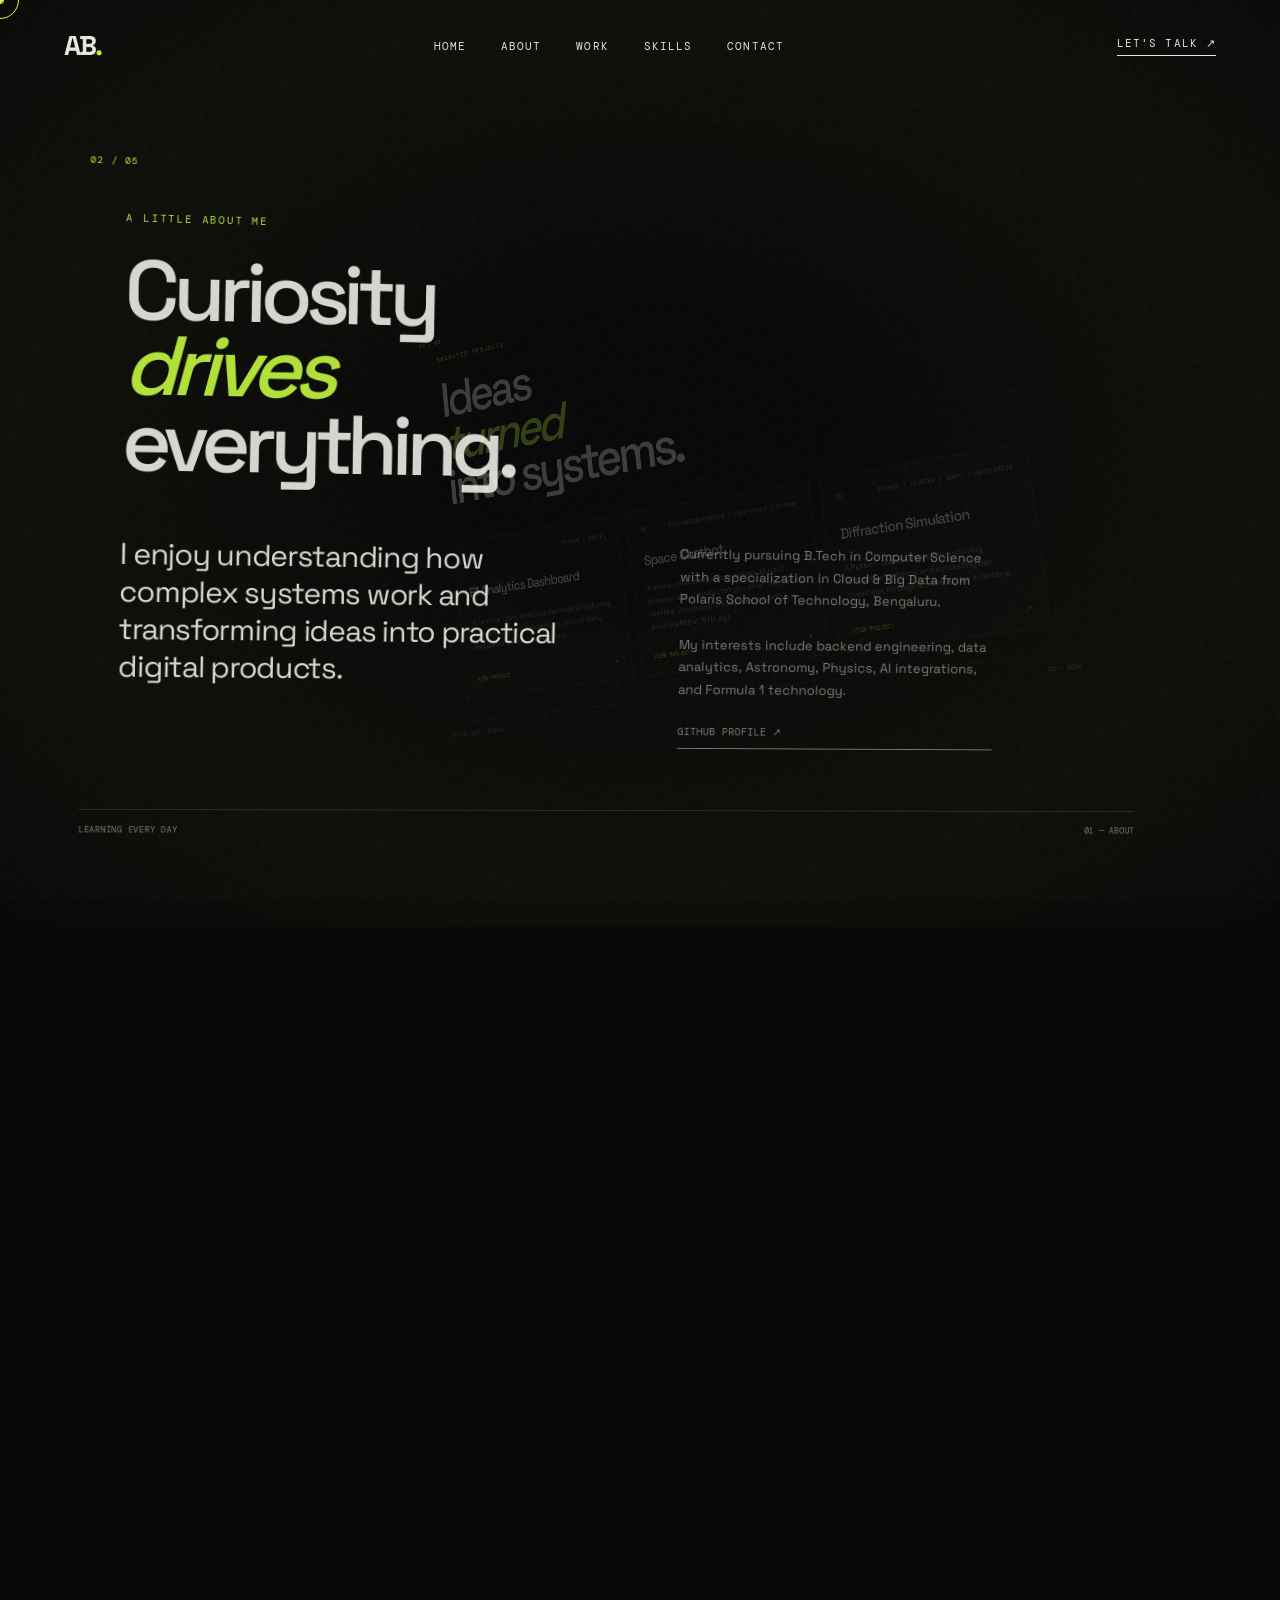
==== commit 5dc45f7b: "Update footer text to include #OPENTOWORK" ====
--- a/index.html
+++ b/index.html
@@ -352,7 +352,7 @@
           </div>
 
           <div class="panel-footer">
-            <span>THANKS FOR VISITING</span>
+            <span>#OPENTOWORK</span>
             <span>© 2026 APOORVA BHARDWAJ</span>
           </div>
 
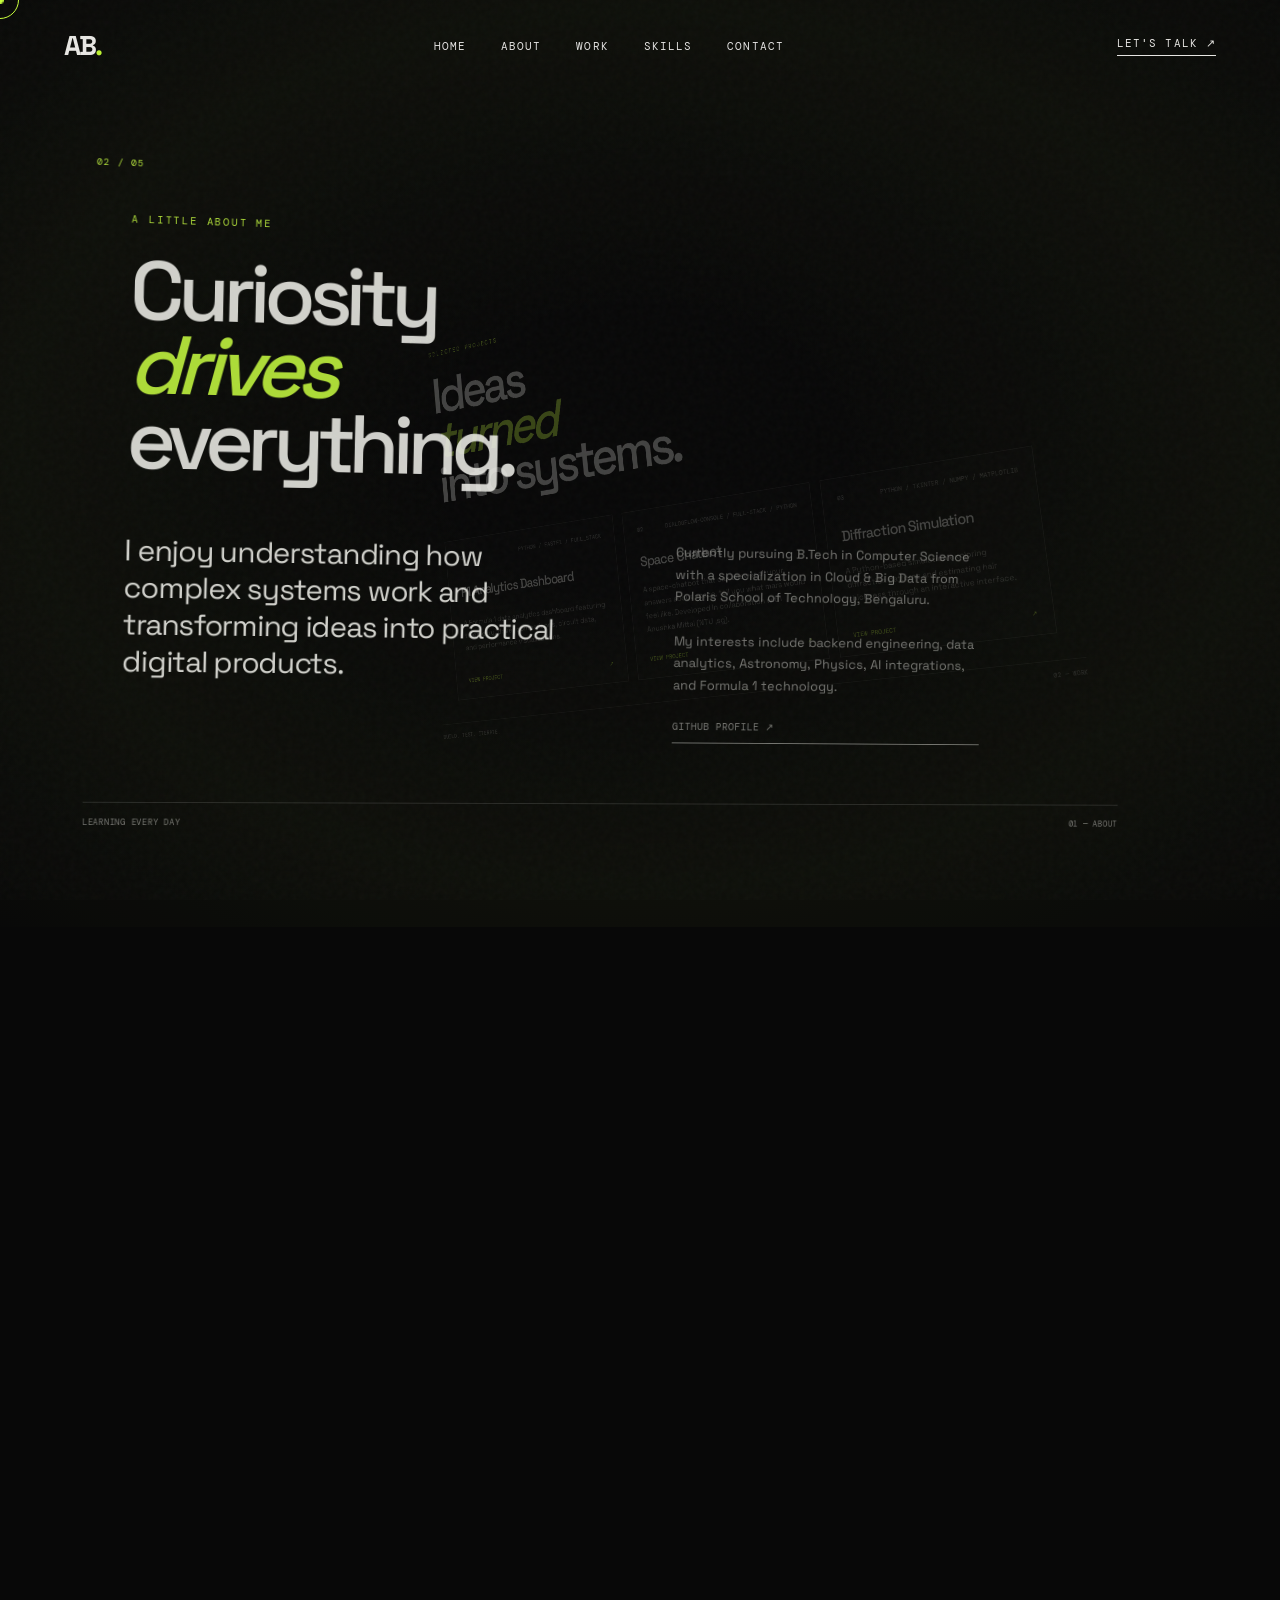
==== commit 876c5256: "Update project details for F1 Analytics Dashboard" ====
--- a/index.html
+++ b/index.html
@@ -173,7 +173,7 @@
               >
                 <div class="project-top">
                   <span>01</span>
-                  <span>PYTHON / FASTF1</span>
+                  <span>PYTHON / FASTF1 / FULL_STACK</span>
                 </div>
 
                 <h3>F1 Analytics Dashboard</h3>
@@ -191,7 +191,7 @@
               </a>
 
               <a
-                href="https://github.com/ABhardwaj28/Portfolio"
+                href="https://github.com/ABhardwaj28/Space-Chatbot"
                 target="_blank"
                 rel="noopener noreferrer"
                 class="project-card magnetic"
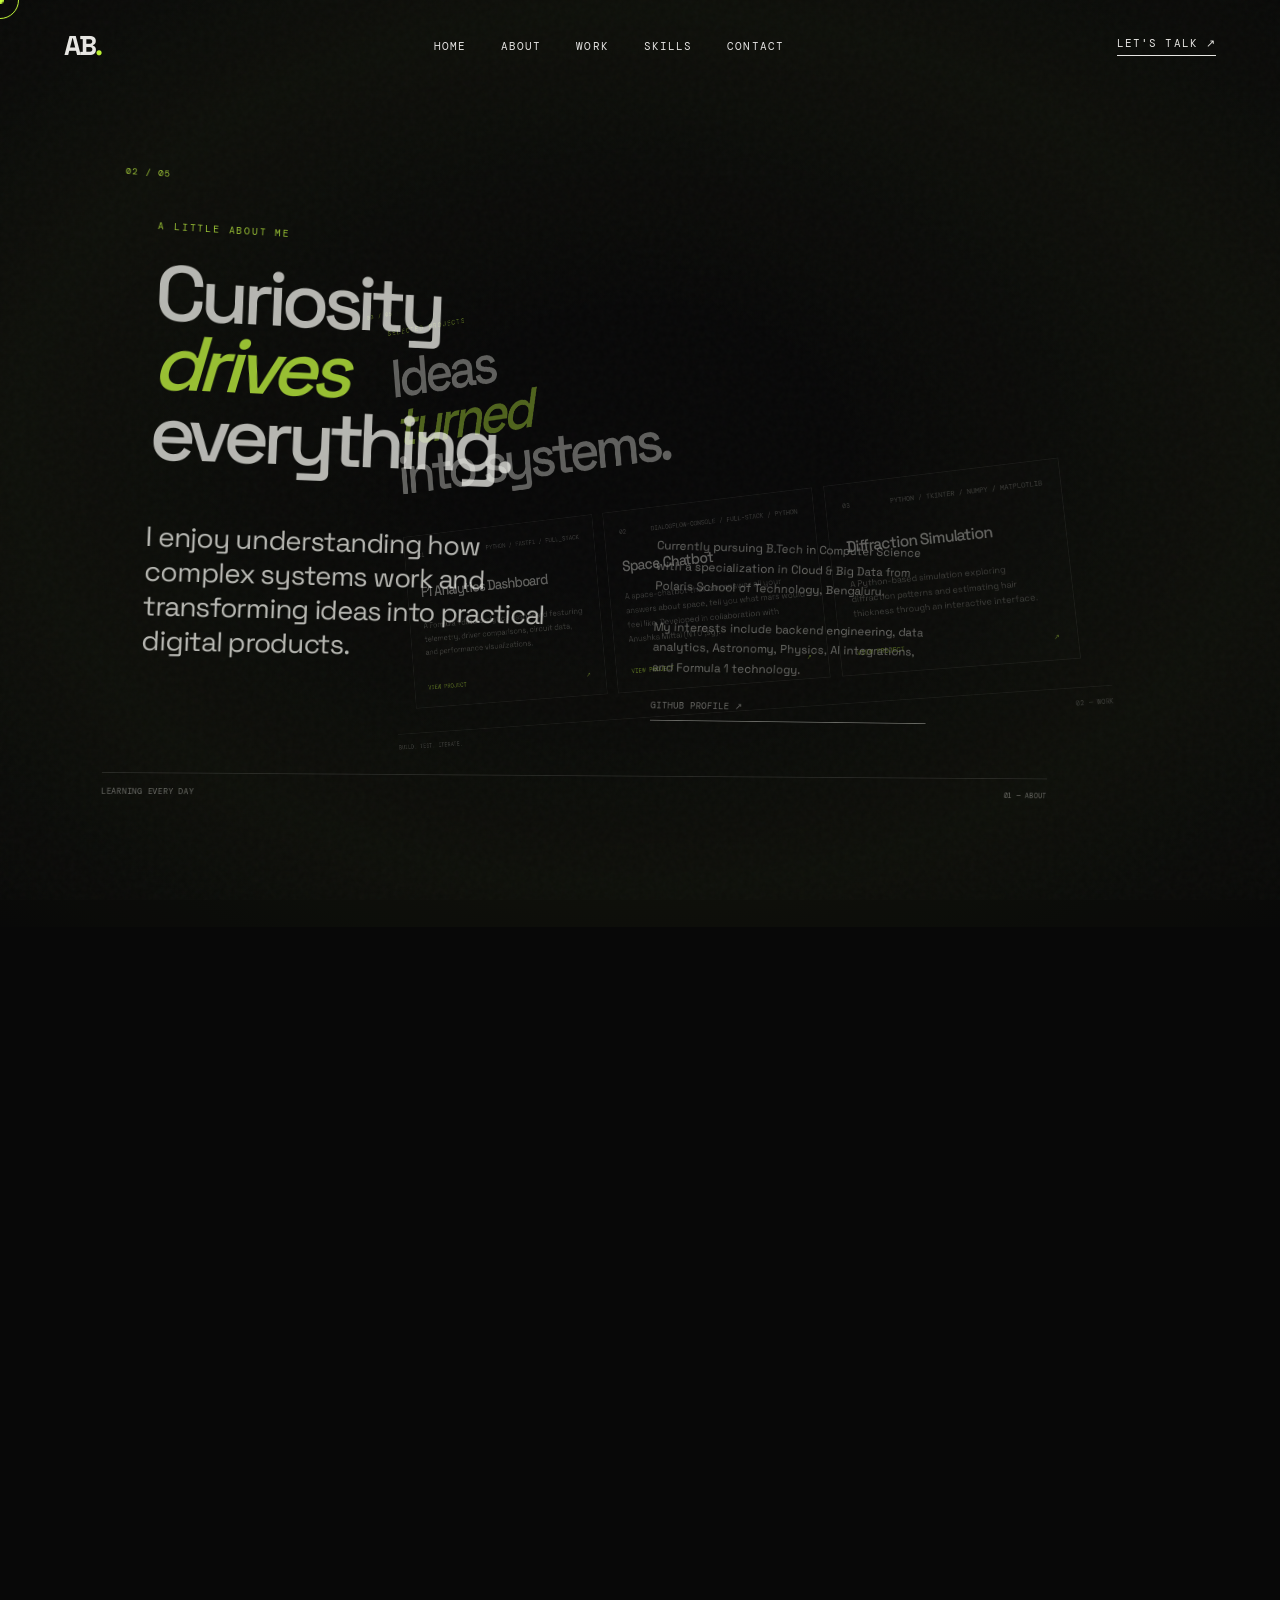
==== commit 83ed2e0b: "Update index.html" ====
--- a/index.html
+++ b/index.html
@@ -266,7 +266,7 @@
               <div class="skill-group">
                 <span>01</span>
                 <h3>Languages</h3>
-                <p>Python</p>
+                <p>Python [Gold Badge on Hackerrank]</p>
                 <p>JavaScript</p>
                 <p>SQL</p>
                 <p>HTML / CSS</p>
